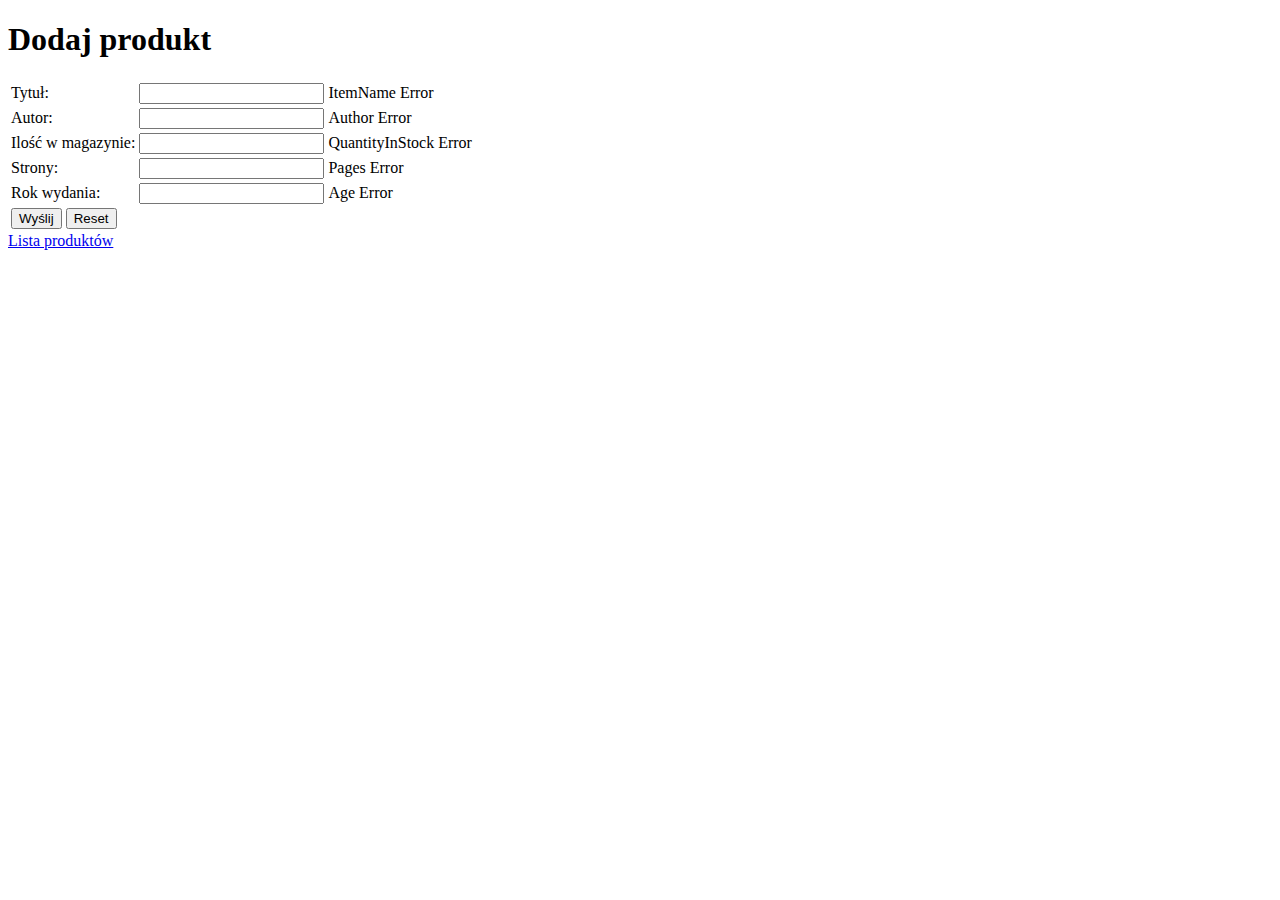
==== src/main/resources/templates/addItem.html @ 1bef0b6e "Delete all user functionality. Delete Searching. User data validation entered. Polish characters wor" ====
<!DOCTYPE HTML>
<html lang=pl xmlns:th="http://www.thymeleaf.org">
<head>
    <title>Biblioteka xyz</title>
    <meta http-equiv="Content-Type" content="text/html; charset=UTF-8" />
</head>
<style>
body {
 background-image: url("https://www.toptal.com/designers/subtlepatterns/patterns/cork-wallet.png");
 }
</style>
<body> 
	<h1>Dodaj produkt</h1>
    <form action="#" th:action="@{/dodaj}" th:object="${item}" method="post">
        <table>
                <tr>
                    <td>Tytuł:</td>
                    <td><input type="text" th:field="*{itemName}" /></td>
                    <td th:if="${#fields.hasErrors('itemName')}" th:errors="*{itemName}">ItemName Error</td>
                </tr>
                <tr>
                    <td>Autor:</td>
                    <td><input type="text" th:field="*{author}" /></td>
                    <td th:if="${#fields.hasErrors('author')}" th:errors="*{author}">Author Error</td>
                </tr>
                 <tr>
                    <td>Ilość w magazynie:</td>
                    <td><input type="number" th:field="*{quantityInStock}" /></td>
                    <td th:if="${#fields.hasErrors('quantityInStock')}" th:errors="*{quantityInStock}">QuantityInStock Error</td>
                </tr>
                 <tr>
                    <td>Strony:</td>
                    <td><input type="number" th:field="*{pages}" /></td>
                    <td th:if="${#fields.hasErrors('pages')}" th:errors="*{pages}">Pages Error</td>
                </tr>
                 <tr>
                    <td>Rok wydania:</td>
                    <td><input type="number" th:field="*{publicationDate}" /></td>
                    <td th:if="${#fields.hasErrors('publicationDate')}" th:errors="*{publicationDate}">Age Error</td>
                </tr>
                <tr>
                    <td><button type="submit">Wyślij</button>  <button type="reset">Reset</button></td>
                </tr>
           </table>
           <a href="/produkty/lista">Lista produktów</a>
    </form>
</body>
</html>
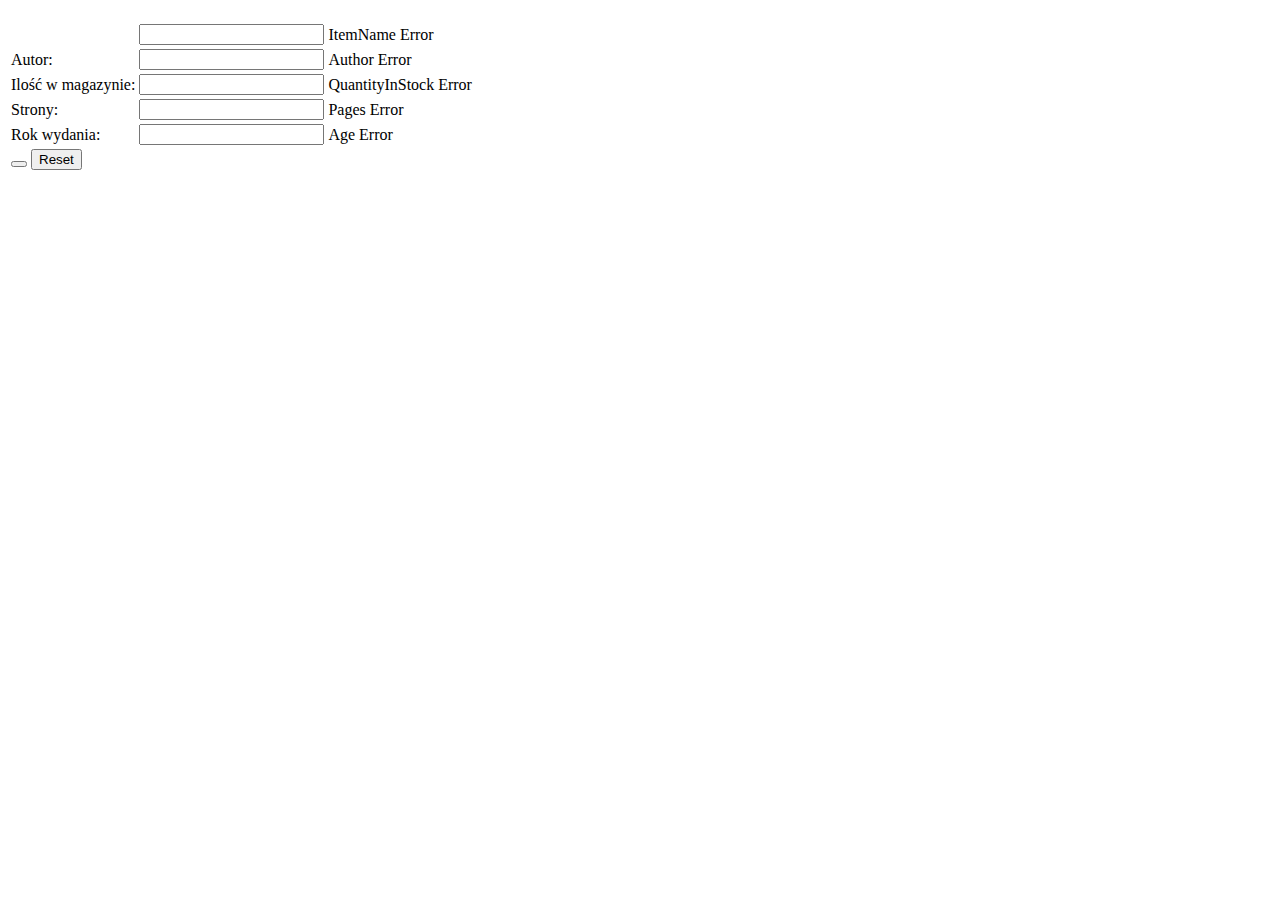
==== commit 65131487: "Add login and registration. Internationalization switch off" ====
--- a/src/main/resources/templates/addItem.html
+++ b/src/main/resources/templates/addItem.html
@@ -1,8 +1,10 @@
 <!DOCTYPE HTML>
 <html lang=pl xmlns:th="http://www.thymeleaf.org">
 <head>
+    <meta charset="utf-8" />
     <title>Biblioteka xyz</title>
-    <meta http-equiv="Content-Type" content="text/html; charset=UTF-8" />
+    <meta name="description" content="Tylko najlepsze książki" />
+    <meta http-equiv="X-UA-Compatible" content="IE=edge,chrome=1" />
 </head>
 <style>
 body {
@@ -10,39 +12,38 @@
  }
 </style>
 <body> 
-	<h1>Dodaj produkt</h1>
-    <form action="#" th:action="@{/dodaj}" th:object="${item}" method="post">
+	<h1 th:text="#{menu.add}"></h1>
+    <form action="#" th:action="@{/books/add}" th:object="${item}" method="post">
         <table>
                 <tr>
-                    <td>Tytuł:</td>
+                    <td th:text="#{books.title} + ': '"></td>
                     <td><input type="text" th:field="*{itemName}" /></td>
                     <td th:if="${#fields.hasErrors('itemName')}" th:errors="*{itemName}">ItemName Error</td>
                 </tr>
                 <tr>
-                    <td>Autor:</td>
+                    <td th:text="#{books.author} + ': '">Autor:</td>
                     <td><input type="text" th:field="*{author}" /></td>
                     <td th:if="${#fields.hasErrors('author')}" th:errors="*{author}">Author Error</td>
                 </tr>
                  <tr>
-                    <td>Ilość w magazynie:</td>
+                    <td th:text="#{books.quantity} + ': '">Ilość w magazynie:</td>
                     <td><input type="number" th:field="*{quantityInStock}" /></td>
                     <td th:if="${#fields.hasErrors('quantityInStock')}" th:errors="*{quantityInStock}">QuantityInStock Error</td>
                 </tr>
                  <tr>
-                    <td>Strony:</td>
+                    <td th:text="#{books.pages} + ': '">Strony:</td>
                     <td><input type="number" th:field="*{pages}" /></td>
                     <td th:if="${#fields.hasErrors('pages')}" th:errors="*{pages}">Pages Error</td>
                 </tr>
                  <tr>
-                    <td>Rok wydania:</td>
+                    <td th:text="#{books.publicationYear} + ': '">Rok wydania:</td>
                     <td><input type="number" th:field="*{publicationDate}" /></td>
                     <td th:if="${#fields.hasErrors('publicationDate')}" th:errors="*{publicationDate}">Age Error</td>
                 </tr>
                 <tr>
-                    <td><button type="submit">Wyślij</button>  <button type="reset">Reset</button></td>
+                    <td><button type="submit" th:text="#{button.save}"></button>  <button type="reset">Reset</button></td>
                 </tr>
            </table>
-           <a href="/produkty/lista">Lista produktów</a>
     </form>
 </body>
 </html>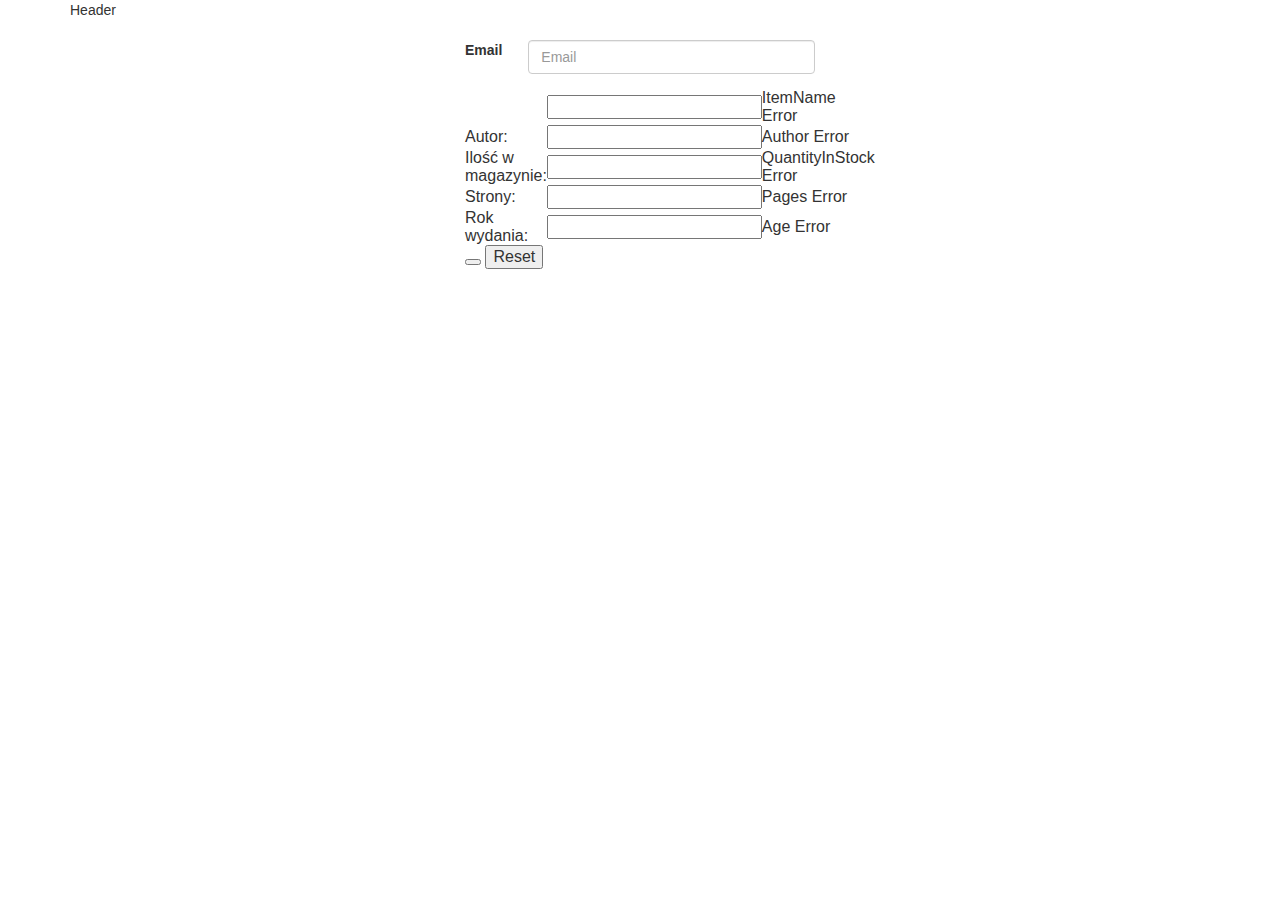
==== commit c25b5069: "change addItem.html. From table to div" ====
--- a/src/main/resources/templates/addItem.html
+++ b/src/main/resources/templates/addItem.html
@@ -1,49 +1,62 @@
-<!DOCTYPE HTML>
-<html lang=pl xmlns:th="http://www.thymeleaf.org">
+<html xmlns:th="https://www.thymeleaf.org">
 <head>
     <meta charset="utf-8" />
     <title>Biblioteka xyz</title>
     <meta name="description" content="Tylko najlepsze książki" />
     <meta http-equiv="X-UA-Compatible" content="IE=edge,chrome=1" />
+    <!--Bootstrap-->
+    <meta name="viewport" content="width=device-width, initial-scale=1">
+    <link rel="stylesheet" href="https://maxcdn.bootstrapcdn.com/bootstrap/3.4.1/css/bootstrap.min.css">
+
+    <link rel="stylesheet" href="../fontello/css/fontello.css" type="text/css" />
+    <link rel="stylesheet" href="/css/main.css"> <!-- css do menu-->
 </head>
-<style>
-body {
- background-image: url("https://www.toptal.com/designers/subtlepatterns/patterns/cork-wallet.png");
- }
-</style>
-<body> 
-	<h1 th:text="#{menu.add}"></h1>
-    <form action="#" th:action="@{/books/add}" th:object="${item}" method="post">
-        <table>
-                <tr>
-                    <td th:text="#{books.title} + ': '"></td>
-                    <td><input type="text" th:field="*{itemName}" /></td>
-                    <td th:if="${#fields.hasErrors('itemName')}" th:errors="*{itemName}">ItemName Error</td>
-                </tr>
-                <tr>
-                    <td th:text="#{books.author} + ': '">Autor:</td>
-                    <td><input type="text" th:field="*{author}" /></td>
-                    <td th:if="${#fields.hasErrors('author')}" th:errors="*{author}">Author Error</td>
-                </tr>
-                 <tr>
-                    <td th:text="#{books.quantity} + ': '">Ilość w magazynie:</td>
-                    <td><input type="number" th:field="*{quantityInStock}" /></td>
-                    <td th:if="${#fields.hasErrors('quantityInStock')}" th:errors="*{quantityInStock}">QuantityInStock Error</td>
-                </tr>
-                 <tr>
-                    <td th:text="#{books.pages} + ': '">Strony:</td>
-                    <td><input type="number" th:field="*{pages}" /></td>
-                    <td th:if="${#fields.hasErrors('pages')}" th:errors="*{pages}">Pages Error</td>
-                </tr>
-                 <tr>
-                    <td th:text="#{books.publicationYear} + ': '">Rok wydania:</td>
-                    <td><input type="number" th:field="*{publicationDate}" /></td>
-                    <td th:if="${#fields.hasErrors('publicationDate')}" th:errors="*{publicationDate}">Age Error</td>
-                </tr>
-                <tr>
-                    <td><button type="submit" th:text="#{button.save}"></button>  <button type="reset">Reset</button></td>
-                </tr>
-           </table>
-    </form>
+<body>
+<div class="container">
+    <div th:replace="fragments/menu :: header">Header</div>
+    <div class="col-md-4 col-md-offset-4">
+        <form action="#" th:action="@{/books/add}" th:object="${item}" method="post">
+            <h2 th:text="#{menu.add}"></h2>
+
+            <form>
+                <div class="form-group row">
+                    <label for="inputEmail3" class="col-sm-2 col-form-label">Email</label>
+                    <div class="col-sm-10">
+                        <input type="email" class="form-control" id="inputEmail3" placeholder="Email">
+                    </div>
+                </div>
+            <table>
+                    <tr>
+                        <td th:text="#{books.title} + ': '"></td>
+                        <td><input type="text" th:field="*{itemName}" /></td>
+                        <td th:if="${#fields.hasErrors('itemName')}" th:errors="*{itemName}">ItemName Error</td>
+                    </tr>
+                    <tr>
+                        <td th:text="#{books.author} + ': '">Autor:</td>
+                        <td><input type="text" th:field="*{author}" /></td>
+                        <td th:if="${#fields.hasErrors('author')}" th:errors="*{author}">Author Error</td>
+                    </tr>
+                     <tr>
+                        <td th:text="#{books.quantity} + ': '">Ilość w magazynie:</td>
+                        <td><input type="number" th:field="*{quantityInStock}" /></td>
+                        <td th:if="${#fields.hasErrors('quantityInStock')}" th:errors="*{quantityInStock}">QuantityInStock Error</td>
+                    </tr>
+                     <tr>
+                        <td th:text="#{books.pages} + ': '">Strony:</td>
+                        <td><input type="number" th:field="*{pages}" /></td>
+                        <td th:if="${#fields.hasErrors('pages')}" th:errors="*{pages}">Pages Error</td>
+                    </tr>
+                     <tr>
+                        <td th:text="#{books.publicationYear} + ': '">Rok wydania:</td>
+                        <td><input type="number" th:field="*{publicationDate}" /></td>
+                        <td th:if="${#fields.hasErrors('publicationDate')}" th:errors="*{publicationDate}">Age Error</td>
+                    </tr>
+                    <tr>
+                        <td><button type="submit" th:text="#{button.save}"></button>  <button type="reset">Reset</button></td>
+                    </tr>
+               </table>
+        </form>
+    </div>
+</div>
 </body>
 </html>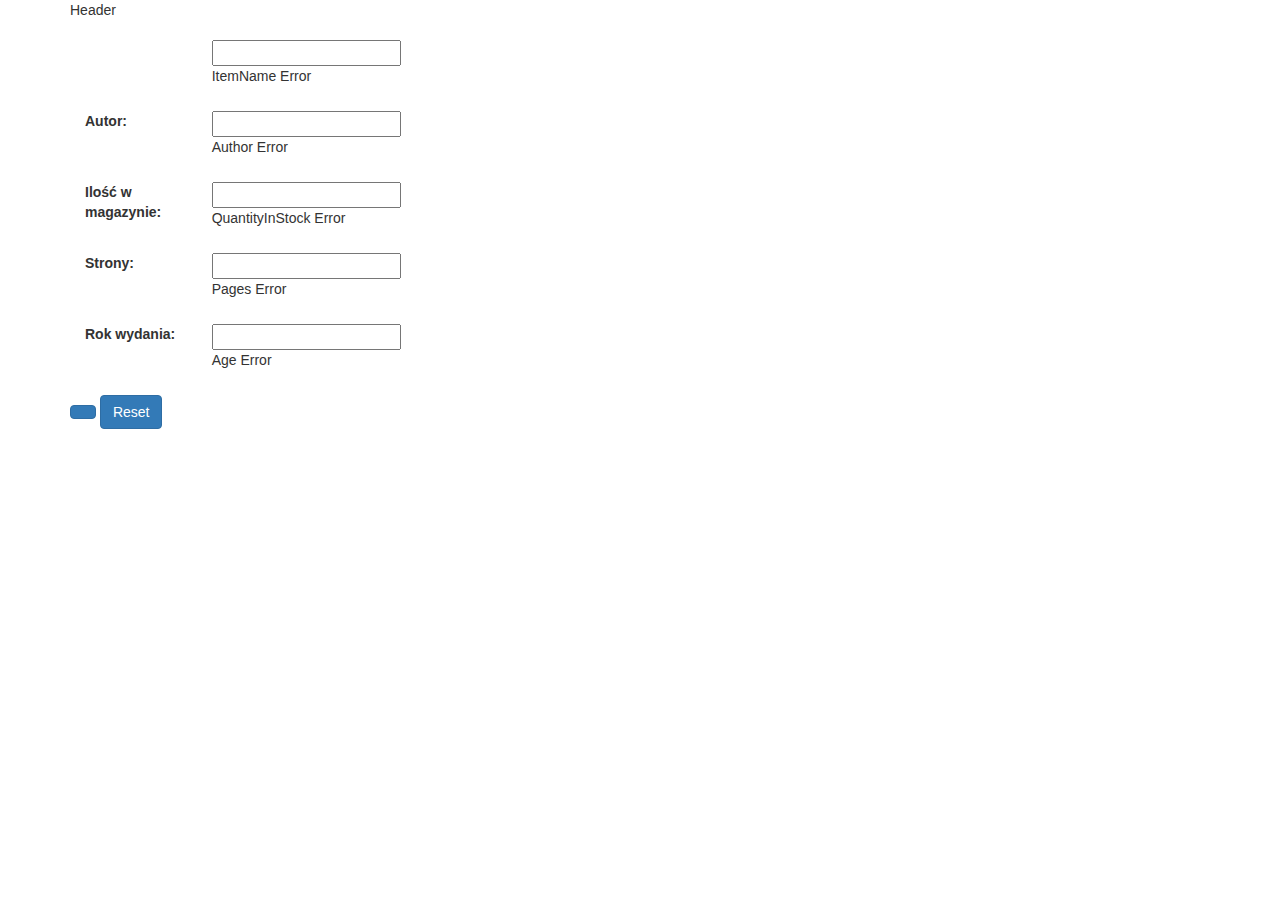
==== commit 0db92f56: "add login and register" ====
--- a/src/main/resources/templates/addItem.html
+++ b/src/main/resources/templates/addItem.html
@@ -14,47 +14,48 @@
 <body>
 <div class="container">
     <div th:replace="fragments/menu :: header">Header</div>
-    <div class="col-md-4 col-md-offset-4">
+    <div class="col-md-8 offset-md-2">
         <form action="#" th:action="@{/books/add}" th:object="${item}" method="post">
-            <h2 th:text="#{menu.add}"></h2>
-
-            <form>
+            <h3 th:text="#{menu.add}"></h3>
                 <div class="form-group row">
-                    <label for="inputEmail3" class="col-sm-2 col-form-label">Email</label>
+                    <label class="col-sm-2 col-form-label" th:text="#{books.title} + ': '"></label>
                     <div class="col-sm-10">
-                        <input type="email" class="form-control" id="inputEmail3" placeholder="Email">
+                        <input type="text" th:field="*{itemName}" />
+                        <p th:if="${#fields.hasErrors('itemName')}" th:errors="*{itemName}">ItemName Error</p>
                     </div>
                 </div>
-            <table>
-                    <tr>
-                        <td th:text="#{books.title} + ': '"></td>
-                        <td><input type="text" th:field="*{itemName}" /></td>
-                        <td th:if="${#fields.hasErrors('itemName')}" th:errors="*{itemName}">ItemName Error</td>
-                    </tr>
-                    <tr>
-                        <td th:text="#{books.author} + ': '">Autor:</td>
-                        <td><input type="text" th:field="*{author}" /></td>
-                        <td th:if="${#fields.hasErrors('author')}" th:errors="*{author}">Author Error</td>
-                    </tr>
-                     <tr>
-                        <td th:text="#{books.quantity} + ': '">Ilość w magazynie:</td>
-                        <td><input type="number" th:field="*{quantityInStock}" /></td>
-                        <td th:if="${#fields.hasErrors('quantityInStock')}" th:errors="*{quantityInStock}">QuantityInStock Error</td>
-                    </tr>
-                     <tr>
-                        <td th:text="#{books.pages} + ': '">Strony:</td>
-                        <td><input type="number" th:field="*{pages}" /></td>
-                        <td th:if="${#fields.hasErrors('pages')}" th:errors="*{pages}">Pages Error</td>
-                    </tr>
-                     <tr>
-                        <td th:text="#{books.publicationYear} + ': '">Rok wydania:</td>
-                        <td><input type="number" th:field="*{publicationDate}" /></td>
-                        <td th:if="${#fields.hasErrors('publicationDate')}" th:errors="*{publicationDate}">Age Error</td>
-                    </tr>
-                    <tr>
-                        <td><button type="submit" th:text="#{button.save}"></button>  <button type="reset">Reset</button></td>
-                    </tr>
-               </table>
+                <div class="form-group row">
+                    <label class="col-sm-2 col-form-label" th:text="#{books.author} + ': '">Autor:</label>
+                    <div class="col-sm-10">
+                        <input type="text" th:field="*{author}" />
+                        <p th:if="${#fields.hasErrors('author')}" th:errors="*{author}">Author Error</p>
+                    </div>
+                </div>
+                <div class="form-group row">
+                    <label class="col-sm-2 col-form-label" th:text="#{books.quantity} + ': '">Ilość w magazynie:</label>
+                    <div class="col-sm-10">
+                        <input type="number" th:field="*{quantityInStock}" /></td>
+                        <p th:if="${#fields.hasErrors('quantityInStock')}" th:errors="*{quantityInStock}">QuantityInStock Error</p>
+                    </div>
+                </div>
+                <div class="form-group row">
+                    <label class="col-sm-2 col-form-label" th:text="#{books.pages} + ': '">Strony:</label>
+                    <div class="col-sm-10">
+                        <input type="number" th:field="*{pages}" /></td>
+                        <p th:if="${#fields.hasErrors('pages')}" th:errors="*{pages}">Pages Error</p>
+                    </div>
+                </div>
+                <div class="form-group row">
+                    <label class="col-sm-2 col-form-label" th:text="#{books.publicationYear} + ': '">Rok wydania:</label>
+                    <div class="col-sm-10">
+                        <input type="number" th:field="*{publicationDate}" /></td>
+                        <p th:if="${#fields.hasErrors('publicationDate')}" th:errors="*{publicationDate}">Age Error</p>
+                    </div>
+                </div>
+                <div class="form-group row">
+                    <button type="submit" class="btn btn-primary" th:text="#{button.save}"></button>
+                    <button type="reset" class="btn btn-primary">Reset</button>
+                </div>
         </form>
     </div>
 </div>
--- a/src/main/resources/fontello/css/fontello.css
+++ b/src/main/resources/fontello/css/fontello.css
@@ -0,0 +1,59 @@
+@font-face {
+  font-family: 'fontello';
+  src: url('../font/fontello.eot?77740278');
+  src: url('../font/fontello.eot?77740278#iefix') format('embedded-opentype'),
+       url('../font/fontello.woff2?77740278') format('woff2'),
+       url('../font/fontello.woff?77740278') format('woff'),
+       url('../font/fontello.ttf?77740278') format('truetype'),
+       url('../font/fontello.svg?77740278#fontello') format('svg');
+  font-weight: normal;
+  font-style: normal;
+}
+/* Chrome hack: SVG is rendered more smooth in Windozze. 100% magic, uncomment if you need it. */
+/* Note, that will break hinting! In other OS-es font will be not as sharp as it could be */
+/*
+@media screen and (-webkit-min-device-pixel-ratio:0) {
+  @font-face {
+    font-family: 'fontello';
+    src: url('../font/fontello.svg?77740278#fontello') format('svg');
+  }
+}
+*/
+ 
+ [class^="icon-"]:before, [class*=" icon-"]:before {
+  font-family: "fontello";
+  font-style: normal;
+  font-weight: normal;
+  speak: none;
+ 
+  display: inline-block;
+  text-decoration: inherit;
+  width: 1em;
+  margin-right: .2em;
+  text-align: center;
+  /* opacity: .8; */
+ 
+  /* For safety - reset parent styles, that can break glyph codes*/
+  font-variant: normal;
+  text-transform: none;
+ 
+  /* fix buttons height, for twitter bootstrap */
+  line-height: 1em;
+ 
+  /* Animation center compensation - margins should be symmetric */
+  /* remove if not needed */
+  margin-left: .2em;
+ 
+  /* you can be more comfortable with increased icons size */
+  /* font-size: 120%; */
+ 
+  /* Font smoothing. That was taken from TWBS */
+  -webkit-font-smoothing: antialiased;
+  -moz-osx-font-smoothing: grayscale;
+ 
+  /* Uncomment for 3D effect */
+  /* text-shadow: 1px 1px 1px rgba(127, 127, 127, 0.3); */
+}
+ 
+.icon-list:before { content: '\e800'; font-size: 48px; margin-top: 15px} /* '' */
+.icon-plus-circled:before { content: '\e801'; font-size: 48px; margin-top: 15px} /* '' */